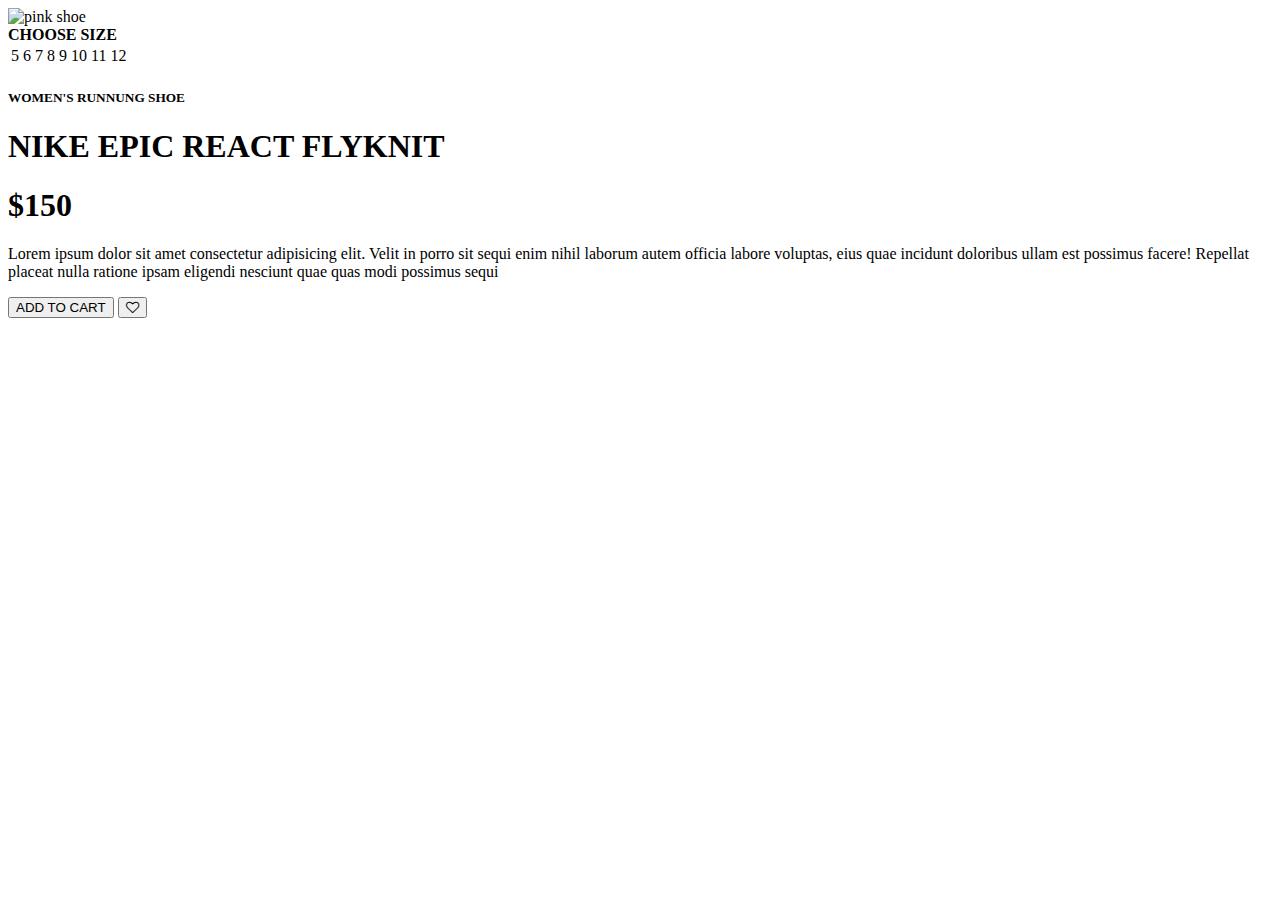
==== card.html @ 990a4693 "card file" ====
<!DOCTYPE html>
<html lang="en">
    <head>
        <meta charset="UTF-8">
        <meta name="viewport" content="width=device-width, initial-scale=1.0">
        <title>Card</title>
        <link rel="stylesheet" href="card.css">
        <link rel="stylesheet" href="https://cdnjs.cloudflare.com/ajax/libs/font-awesome/4.7.0/css/font-awesome.min.css">
    </head>
    <body>
        <main>
            <section id="section1">
                <img src="shoe.png" alt="pink shoe">
                <table>
                    <caption style="text-align: left;"><strong>CHOOSE SIZE</strong></caption>
                    <tr>
                        <td><srong>5</strong></td>
                        <td><srong>6</strong></td>
                        <td><srong>7</strong></td>
                        <td><srong>8</strong></td>
                        <td><srong>9</strong></td>
                        <td><srong>10</strong></td>
                        <td><srong>11</strong></td>
                        <td><srong>12</strong></td>
                    </tr>
                </table>
            </section>
            <section id="section2">
                <h5>WOMEN'S RUNNUNG SHOE</h5>
                <h1 class="productName">NIKE EPIC REACT FLYKNIT</h1>
                <h1>$150</h1>
                <p class="productDetails">Lorem ipsum dolor sit amet consectetur adipisicing elit. Velit in porro sit sequi enim nihil laborum autem officia labore voluptas, eius quae incidunt doloribus ullam est possimus facere! Repellat placeat nulla ratione ipsam eligendi nesciunt quae quas modi possimus sequi</p>
                <button type="submit">ADD TO CART</button>
                <button type="submit"><i class="fa fa-heart-o"></i></button>
            </section>

        </main>
    </body>
</html>
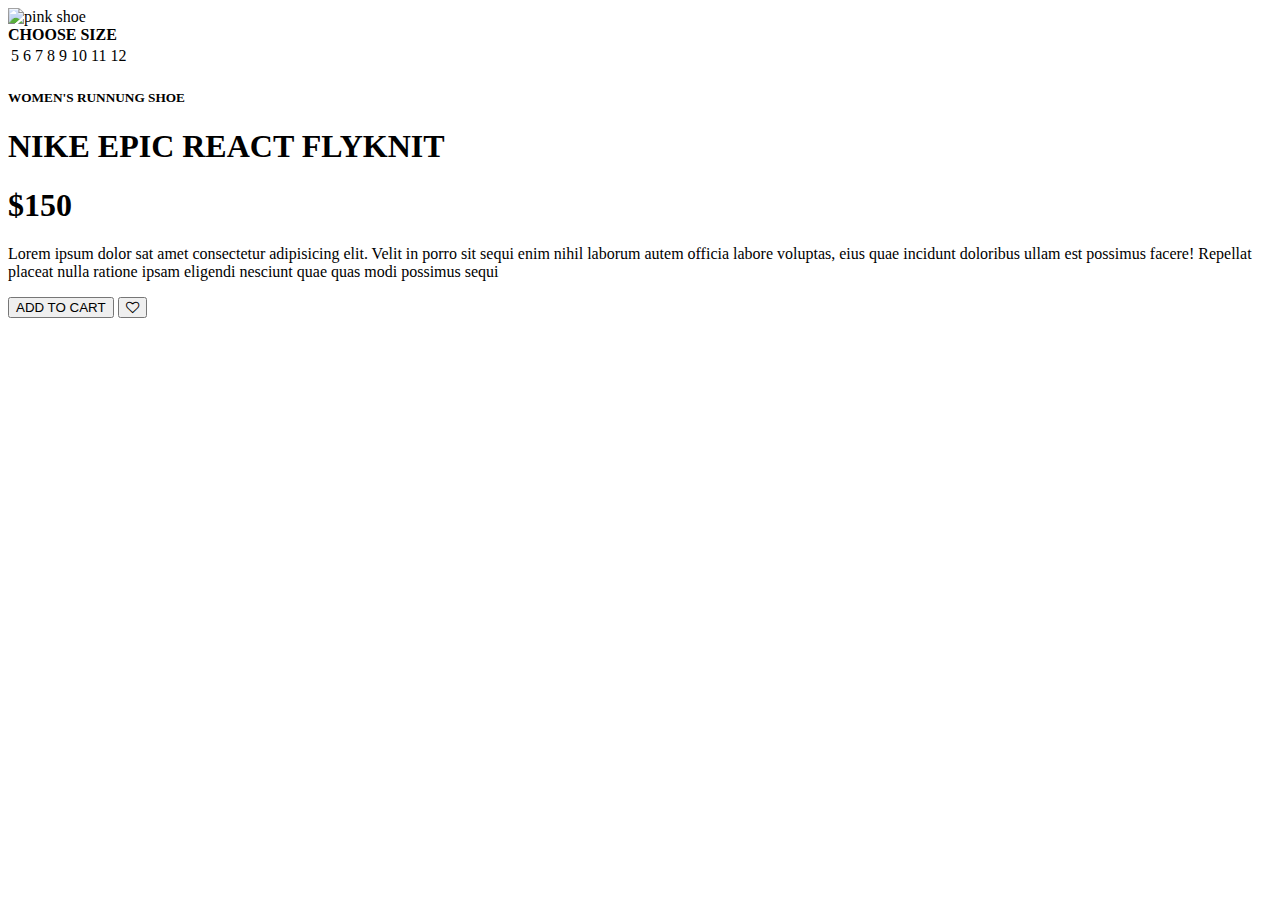
==== commit 09c6d52d: "Update card.html" ====
--- a/card.html
+++ b/card.html
@@ -29,11 +29,10 @@
                 <h5>WOMEN'S RUNNUNG SHOE</h5>
                 <h1 class="productName">NIKE EPIC REACT FLYKNIT</h1>
                 <h1>$150</h1>
-                <p class="productDetails">Lorem ipsum dolor sit amet consectetur adipisicing elit. Velit in porro sit sequi enim nihil laborum autem officia labore voluptas, eius quae incidunt doloribus ullam est possimus facere! Repellat placeat nulla ratione ipsam eligendi nesciunt quae quas modi possimus sequi</p>
+                <p class="productDetails">Lorem ipsum dolor sat amet consectetur adipisicing elit. Velit in porro sit sequi enim nihil laborum autem officia labore voluptas, eius quae incidunt doloribus ullam est possimus facere! Repellat placeat nulla ratione ipsam eligendi nesciunt quae quas modi possimus sequi</p>
                 <button type="submit">ADD TO CART</button>
                 <button type="submit"><i class="fa fa-heart-o"></i></button>
             </section>
-
         </main>
     </body>
-</html>+</html>
